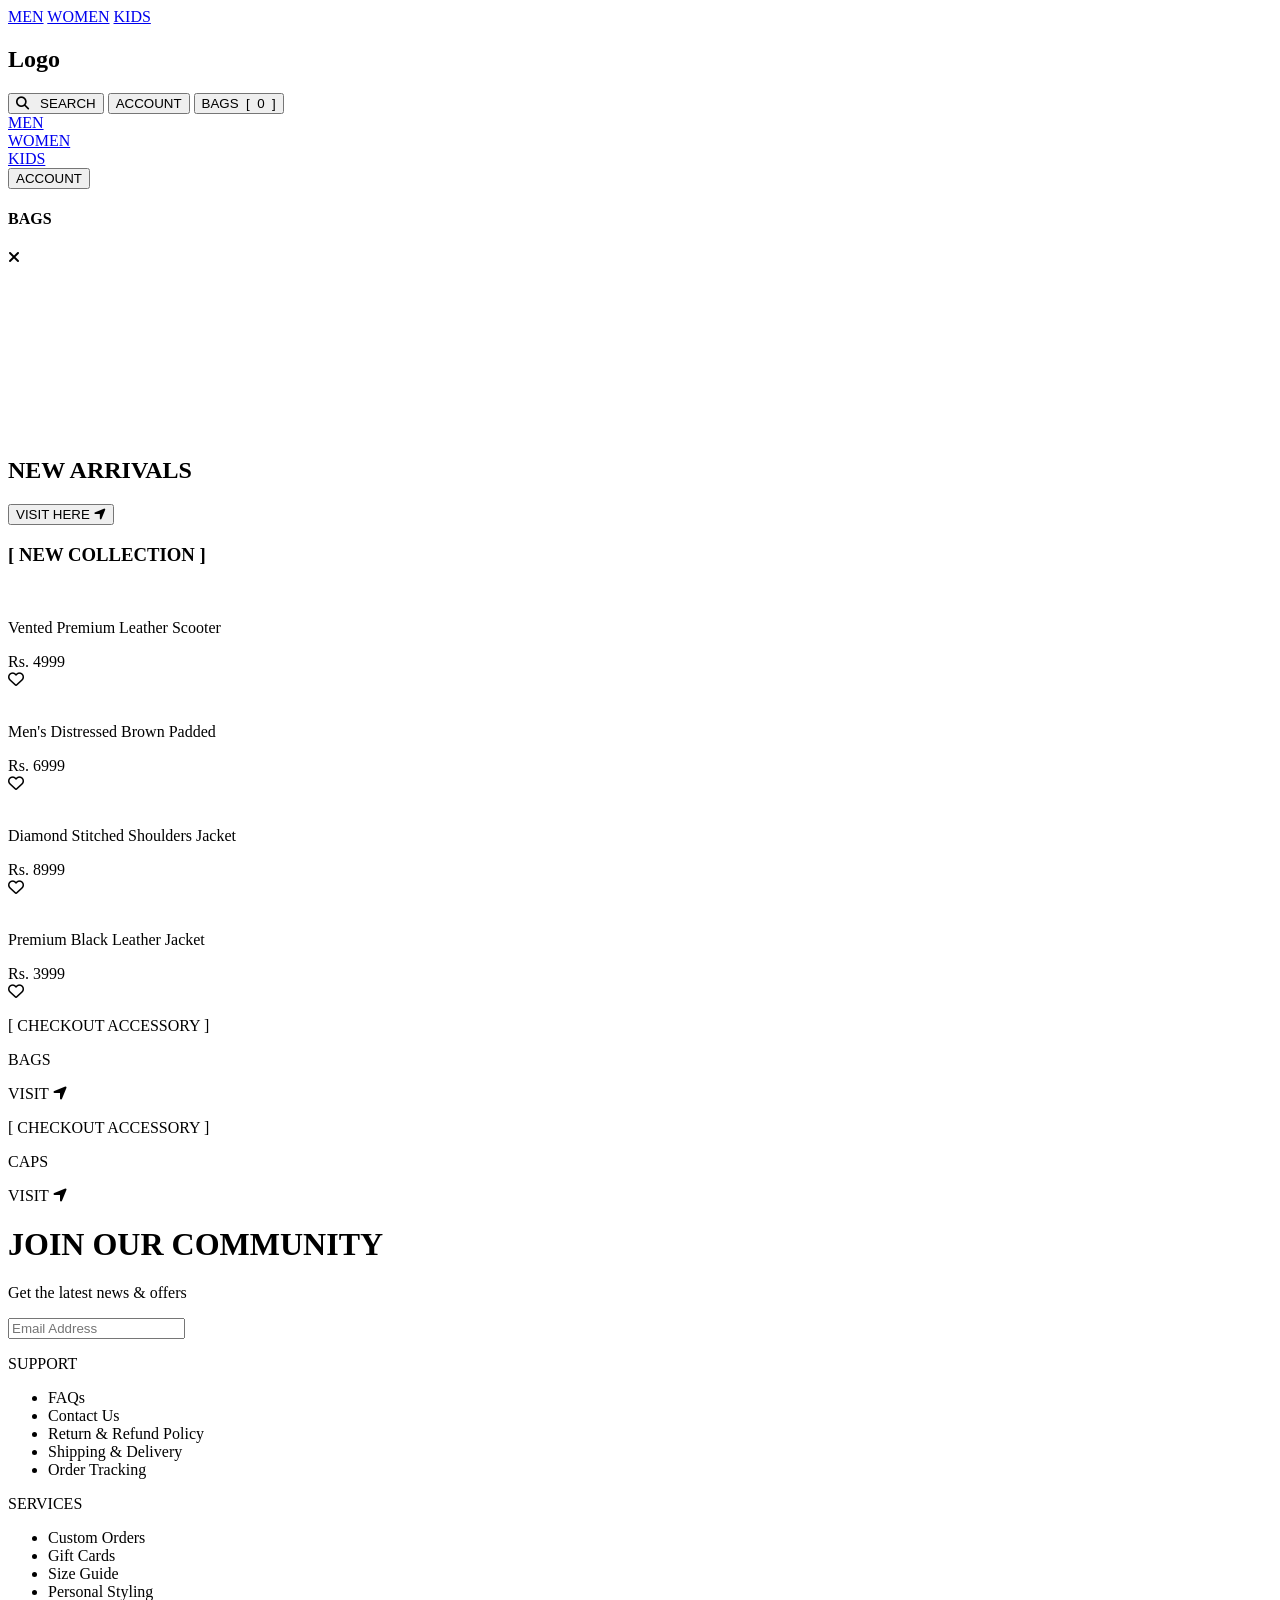
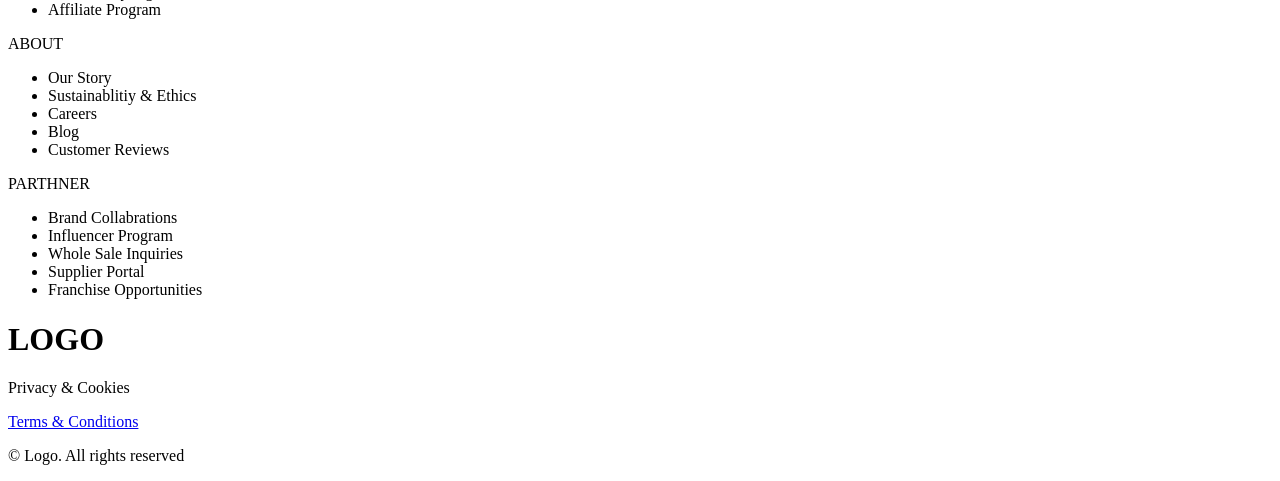
==== index.html @ 4d3e88d3 "checkoutpagedone" ====
<!DOCTYPE html>
<html lang="en">

<head>
    <meta charset="UTF-8">
    <meta name="viewport" content="width=device-width, initial-scale=1.0">
    <title>E commerce</title>
    <link rel="stylesheet" href="checkout.css">
    <link rel="stylesheet" href="https://cdnjs.cloudflare.com/ajax/libs/font-awesome/6.7.2/css/all.min.css"
        integrity="sha512-Evv84Mr4kqVGRNSgIGL/F/aIDqQb7xQ2vcrdIwxfjThSH8CSR7PBEakCr51Ck+w+/U6swU2Im1vVX0SVk9ABhg=="
        crossorigin="anonymous" referrerpolicy="no-referrer" />
</head>

<body>

    <!-- NAVBAR -->
    <nav>

            <!-- HAMBURGER ICON -->
            <div id="menu">
                <span></span>
                <span></span>
                <span></span>
            </div>
    
            <!-- PAGE NAVIGATOR -->
            <div id="pageDirector">
    
                <a href="/Pages/Men Collection/men.html">MEN</a>
                <a href="/Pages/Women Collection/women.html">WOMEN</a>
                <a href="kids.html">KIDS</a>
    
            </div>
    
            <!-- LOGO -->
            <div id="logo">
                <h2>
                    Logo
                </h2>
            </div>
    
            <!-- OTHERS -->
            <div id="other">
    
                <button class="bagBtn" id="search">
                    <i class="fa-solid fa-magnifying-glass"></i> 
                    <span class="btnText">&nbsp;&nbsp;SEARCH</span>
                </button>
                <button class="bagBtn" id="accountBtn">ACCOUNT</button>
                <button class="bagBtn" id="openBag" > <span class="btnText">BAGS</span> &nbsp;<span class="bracket">[</span>&nbsp; <span id="cartNumber">0</span> &nbsp;<span class="bracket">]</span> </button>
    
            </div>

            <div id="smallScreenNav">
                <a href="#">MEN</a>
                <div id="divider"></div>
                <a href="#">WOMEN</a>
                <div id="divider"></div>
                <a href="#">KIDS</a>
                <div id="divider"></div>

                <button class="bagBtn">ACCOUNT</button>
            </div>

            <div id="bags">
                
                <div id="bagTopSection">
                    <h4>BAGS</h4>
                    <p class="cross" id="closeBtn">
                        <i class="fa-solid fa-xmark"></i>
                    </p>
                </div>

                <div id="bagCart">
                    
                </div>

            </div>

    </nav>

    <!-- AFTERWARDS CODE HERE -->
    <main id="home">
        
        <!-- MAIN VIDEO -->
        <section id="video">
            <video src="./Assests/mainVideo.mp4" autoplay muted loop></video>
            <div>
                <h1>NEW ARRIVALS</h1>
                <button id="mainBtn">VISIT HERE <i class="fa-solid fa-location-arrow"></i> </button>
            </div>
        </section>


        <!-- NEW COLLECTION -->
        <section id="newCollection">

            <div id="NCContent">
                
                <!-- HEADING -->
                <div id="contentHeading">
                    <h3>
                        <span class="bracket">[</span> NEW COLLECTION <span class="bracket">]</span>
                    </h3>
                </div>

                <!-- CARDS -->
                <div id="cards">

                    <!-- CARD 1 -->
                    <div id="card">
                        <a href="Pages/product.html?id=1">
                            <img src="./Assests/Products/Men/High Mileage Men's Black Vented Premium Leather Scooter Jacket/High Mileage Men's Black Vented Premium Leather Scooter Jacket1.jpg" alt="">
                        </a>
                        <div id="title-card">
                            <div>
                                <p id="title">Vented Premium Leather Scooter</p>
                                <span id="price">Rs. 4999</span>
                            </div>
                            <div>
                                <i class="fa-regular fa-heart"></i>
                            </div>
                        </div>  
                    </div>

                    <!-- CARD 2 -->
                    <div id="card">
                        <a href="Pages/product.html?id=2">
                            <img src="./Assests/Products/Men/High Mileage Men's Distressed Brown Padded and Vented Leather Scooter Jacket/High Mileage Men's Distressed Brown Padded and Vented Leather Scooter Jacket1.jpg" alt="">
                        </a>
                        <div id="title-card">
                            <div>
                                <p id="title">Men's Distressed Brown Padded</p>
                                <span id="price">Rs. 6999</span>
                            </div>
                            <div>
                                <i class="fa-regular fa-heart"></i>
                            </div>
                        </div>
                    </div>
                    
                    <!-- CARD 3 -->
                    <div id="card">
                        <a href="Pages/product.html?id=3">
                            <img src="./Assests/Products/Men/High Mileage Men's Vintage Brown Leather Jacket with Diamond Stitched Shoulders/High Mileage Men's Vintage Brown Leather Jacket with Diamond Stitched Shoulders1.jpg" alt="">
                        </a>
                        <div  id="title-card">
                            <div id="title">
                                <p>Diamond Stitched Shoulders Jacket</p>
                                <span id="price">Rs. 8999</span>
                            </div>
                            <div>
                                <i class="fa-regular fa-heart"></i>
                            </div>
                        </div>
                    </div>

                    <!-- CARD 4 -->
                    <div id="card">
                        <a href="Pages/product.html?id=4">
                            <img src="./Assests/Products/Men/High Mileage Premium Men's Black Leather Jacket/High Mileage Premium Men's Black Leather Jacket1.png" alt="">
                        </a>
                        <div  id="title-card">
                            <div id="title">
                                <p>Premium Black Leather Jacket</p>
                                <span id="price">Rs. 3999</span>
                            </div>
                            <div>
                                <i class="fa-regular fa-heart"></i>
                            </div>
                        </div>
                    </div>



                </div>


            </div>

        </section>

        <!-- ACCESSORIES ITEMS -->
        <section id="accessory">

            <div id="accessoryOne">
                <div class="accessory-content">
                    <p class="accessory-txt"> <span class="bracket">[</span> CHECKOUT ACCESSORY <span class="bracket">]</span></p>
                    <p class="accessory-heading">BAGS</p>
                    <a class="accessory-btn" >VISIT <i class="fa-solid fa-location-arrow "></i> </a>
                </div>
            </div>

            <div id="accessoryTwo">
                <div class="accessory-content">
                    <p class="accessory-txt"> <span class="bracket">[</span> CHECKOUT ACCESSORY <span class="bracket">]</span></p>
                    <p class="accessory-heading">CAPS</p>
                    <a class="accessory-btn" >VISIT <i class="fa-solid fa-location-arrow "></i> </a>
                </div>
            </div>

        </section>

        <!-- Footer -->
         <footer>
            <div id="footerContainer">
                
                <div id="community">
                    
                    <div>
                        <h1>JOIN OUR COMMUNITY</h1>
                        <p>Get the latest news & offers</p>
                    </div>
                    
                    <div>
                        <div id="inputEmail">
                            <input type="text" placeholder="Email Address">
                        </div>
                    </div>

                </div>

                <div id="divider"></div>

                <div id="lists">

                    <div id="subLists">
                       
                        <div id="support">
                            <p>SUPPORT</p>
                            <ul>
                                <li>FAQs</li>
                                <li>Contact Us</li>
                                <li>Return & Refund Policy</li>
                                <li>Shipping & Delivery</li>
                                <li>Order Tracking</li>
                            </ul>
                        </div>
    
                        <div id="dividerList"></div>

                        <div id="services">
                            <p>SERVICES</p>
                            <ul>
                                <li>Custom Orders</li>
                                <li>Gift Cards</li>
                                <li>Size Guide</li>
                                <li>Personal Styling</li>
                                <li>Affiliate Program</li>
                            </ul>
                        </div>
    
                        <div id="dividerList"></div>

                        <div id="about">
                            <p>ABOUT</p>
                            <ul>
                                <li>Our Story</li>
                                <li>Sustainablitiy & Ethics</li>
                                <li>Careers</li>
                                <li>Blog</li>
                                <li>Customer Reviews</li>
                            </ul>
                        </div>

                        <div id="dividerList"></div>
    
                        <div id="parthner">
                            <p>PARTHNER</p>
                            <ul>
                                <li>Brand Collabrations</li>
                                <li>Influencer Program</li>
                                <li>Whole Sale Inquiries</li>
                                <li>Supplier Portal</li>
                                <li>Franchise Opportunities</li>
                            </ul>
                        </div>

                    </div>

                    <div id="footerLogo">
                        <h1>LOGO</h1>
                    </div>

                </div>

                <div id="divider"></div>

                <div id="copyRight">

                    <div id="terms">
                        <p>Privacy & Cookies</p>
                        <a href="./Pages/Terms & Condition/termsCondition.html" >Terms & Conditions</a>
                    </div>

                    <div>
                        <p>&copy; Logo. All rights reserved</p>
                    </div>

                </div>

            </div>

         </footer>


    </main>



</body>

<script src="./script.js"></script>

</html>
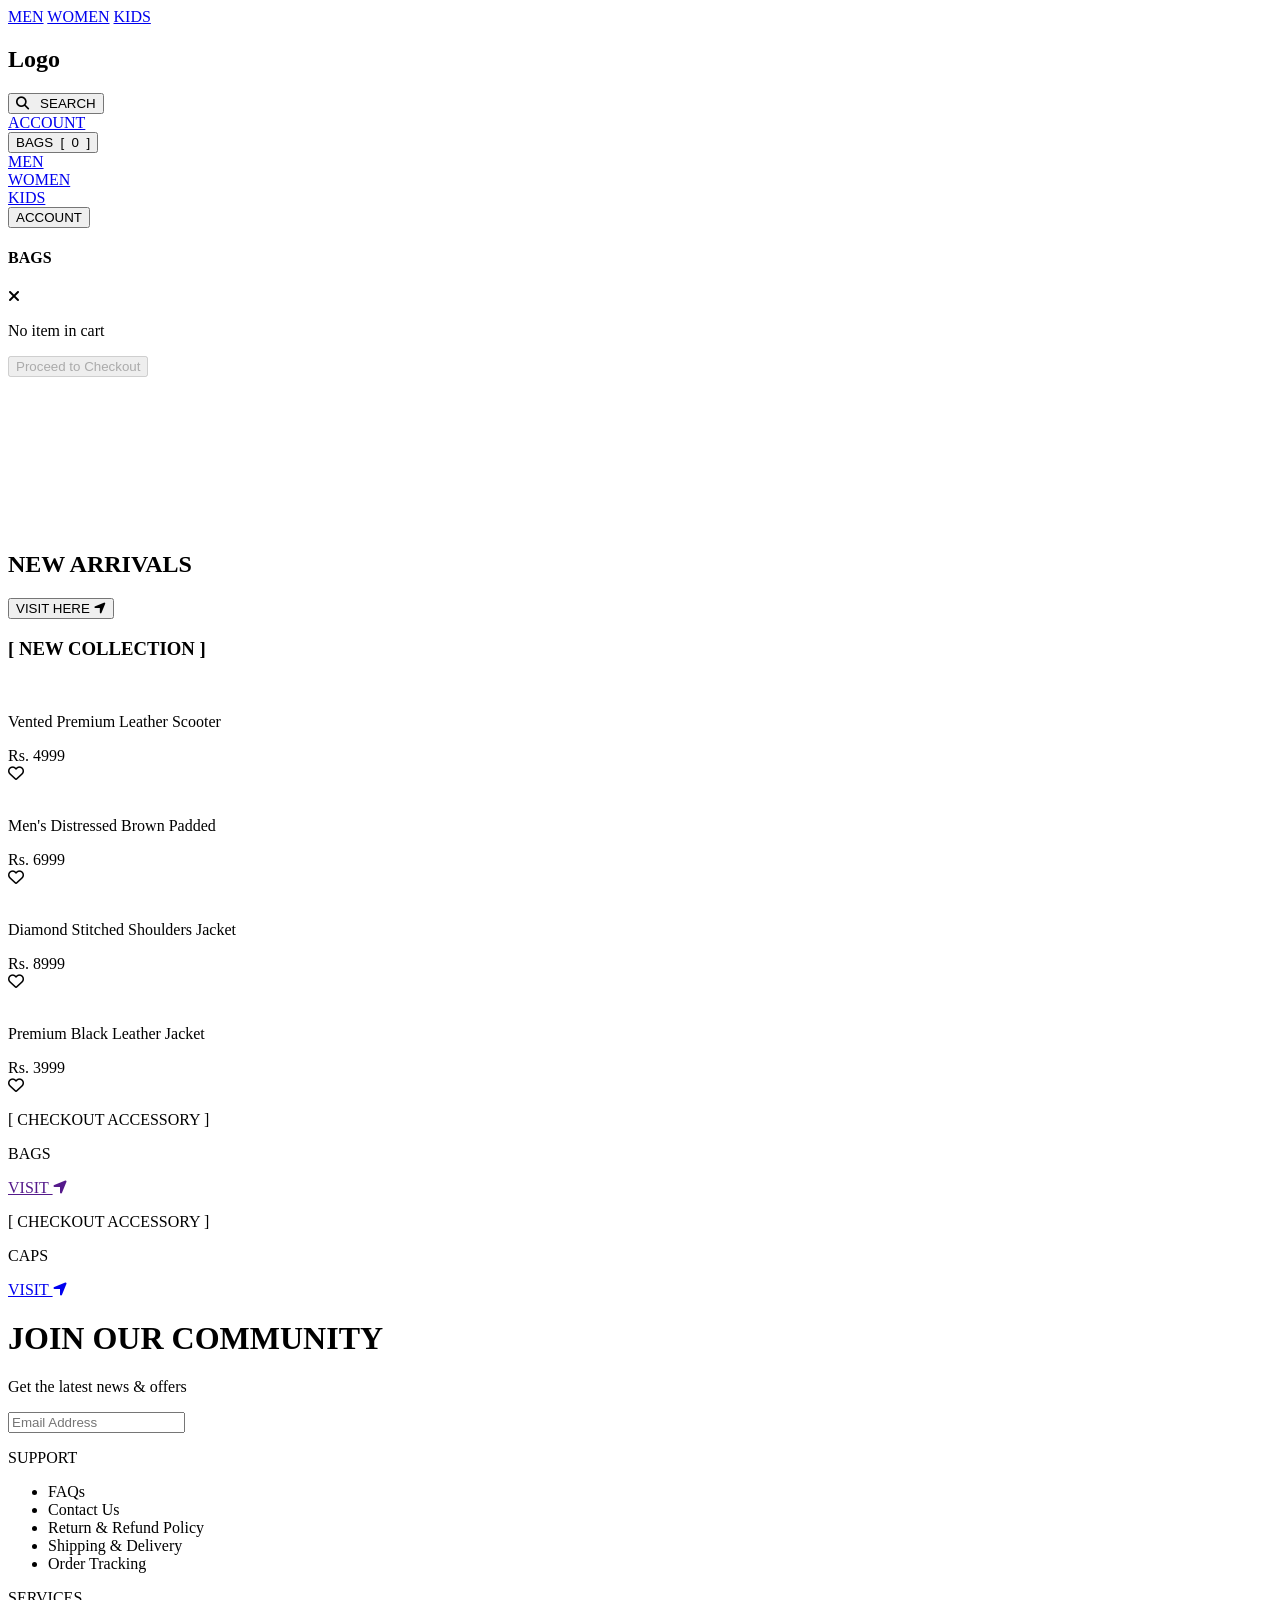
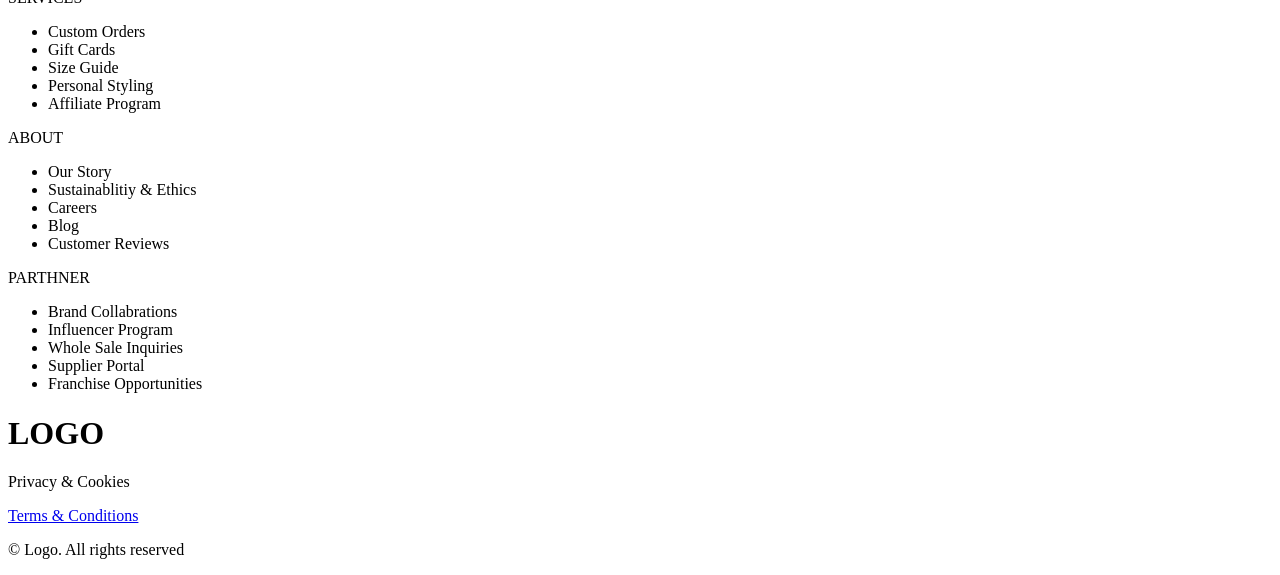
==== commit 12a13fad: "Merge branch 'main' of https://github.com/InsharahKhan1100/samz-tech-final-project into Insharah" ====
--- a/index.html
+++ b/index.html
@@ -12,84 +12,93 @@
 </head>
 
 <body>
-
-    <!-- NAVBAR -->
-    <nav>
-
-            <!-- HAMBURGER ICON -->
-            <div id="menu">
-                <span></span>
-                <span></span>
-                <span></span>
-            </div>
-    
-            <!-- PAGE NAVIGATOR -->
-            <div id="pageDirector">
-    
-                <a href="/Pages/Men Collection/men.html">MEN</a>
-                <a href="/Pages/Women Collection/women.html">WOMEN</a>
-                <a href="kids.html">KIDS</a>
-    
-            </div>
-    
-            <!-- LOGO -->
-            <div id="logo">
-                <h2>
-                    Logo
-                </h2>
-            </div>
-    
-            <!-- OTHERS -->
-            <div id="other">
-    
-                <button class="bagBtn" id="search">
-                    <i class="fa-solid fa-magnifying-glass"></i> 
-                    <span class="btnText">&nbsp;&nbsp;SEARCH</span>
-                </button>
-                <button class="bagBtn" id="accountBtn">ACCOUNT</button>
-                <button class="bagBtn" id="openBag" > <span class="btnText">BAGS</span> &nbsp;<span class="bracket">[</span>&nbsp; <span id="cartNumber">0</span> &nbsp;<span class="bracket">]</span> </button>
-    
-            </div>
-
-            <div id="smallScreenNav">
-                <a href="#">MEN</a>
-                <div id="divider"></div>
-                <a href="#">WOMEN</a>
-                <div id="divider"></div>
-                <a href="#">KIDS</a>
-                <div id="divider"></div>
-
-                <button class="bagBtn">ACCOUNT</button>
-            </div>
-
-            <div id="bags">
-                
-                <div id="bagTopSection">
-                    <h4>BAGS</h4>
-                    <p class="cross" id="closeBtn">
-                        <i class="fa-solid fa-xmark"></i>
-                    </p>
-                </div>
-
-                <div id="bagCart">
-                    
-                </div>
-
-            </div>
-
-    </nav>
-
+    
     <!-- AFTERWARDS CODE HERE -->
     <main id="home">
         
+        <!-- NAVBAR -->
+        <nav>
+    
+                <!-- HAMBURGER ICON -->
+                <div id="menu">
+                    <span></span>
+                    <span></span>
+                    <span></span>
+                </div>
+        
+                <!-- PAGE NAVIGATOR -->
+                <div id="pageDirector">
+        
+                    <a href="/Pages/Men Collection/men.html">MEN</a>
+                    <a href="/Pages/Women Collection/women.html">WOMEN</a>
+                    <a href="/Pages/Kids Collection/kids.html">KIDS</a>
+        
+                </div>
+        
+                <!-- LOGO -->
+                <div id="logo">
+                    <h2>
+                        Logo
+                    </h2>
+                </div>
+        
+                <!-- OTHERS -->
+                <div id="other">
+        
+                    <button class="bagBtn" id="search">
+                        <i class="fa-solid fa-magnifying-glass"></i> 
+                        <span class="btnText">&nbsp;&nbsp;SEARCH</span>
+                    </button>
+                    <div id="account">
+                        <a class="bagBtn" id="accountBtn" href="/Pages/Authentication/login.html" >ACCOUNT</a>
+    
+                    </div>
+                    <button class="bagBtn" id="openBag" > <span class="btnText">BAGS</span> &nbsp;<span class="bracket">[</span>&nbsp; <span id="cartNumber">0</span> &nbsp;<span class="bracket">]</span> </button>
+        
+                </div>
+    
+                <div id="smallScreenNav">
+                    <a href="#">MEN</a>
+                    <div id="divider"></div>
+                    <a href="#">WOMEN</a>
+                    <div id="divider"></div>
+                    <a href="#">KIDS</a>
+                    <div id="divider"></div>
+    
+                    <button class="bagBtn">ACCOUNT</button>
+                </div>
+    
+                <div id="bags">
+                    
+                    <div id="bagTopSection">
+                        <h4>BAGS</h4>
+                        <p class="cross" id="closeBtn">
+                            <i class="fa-solid fa-xmark"></i>
+                        </p>
+                    </div>
+    
+                    <div id="bagCart"></div>
+    
+                    <div id="checkoutBtn">
+                        <button id="checkoutButton">Proceed to Checkout</button>
+                    </div>
+    
+                </div>
+    
+        </nav>
+        
         <!-- MAIN VIDEO -->
         <section id="video">
+
+            
             <video src="./Assests/mainVideo.mp4" autoplay muted loop></video>
+            
             <div>
                 <h1>NEW ARRIVALS</h1>
                 <button id="mainBtn">VISIT HERE <i class="fa-solid fa-location-arrow"></i> </button>
             </div>
         </section>
+
 
 
         <!-- NEW COLLECTION -->
@@ -187,7 +196,7 @@
                 <div class="accessory-content">
                     <p class="accessory-txt"> <span class="bracket">[</span> CHECKOUT ACCESSORY <span class="bracket">]</span></p>
                     <p class="accessory-heading">BAGS</p>
-                    <a class="accessory-btn" >VISIT <i class="fa-solid fa-location-arrow "></i> </a>
+                    <a class="accessory-btn" href="" >VISIT <i class="fa-solid fa-location-arrow "></i> </a>
                 </div>
             </div>
 
@@ -195,7 +204,7 @@
                 <div class="accessory-content">
                     <p class="accessory-txt"> <span class="bracket">[</span> CHECKOUT ACCESSORY <span class="bracket">]</span></p>
                     <p class="accessory-heading">CAPS</p>
-                    <a class="accessory-btn" >VISIT <i class="fa-solid fa-location-arrow "></i> </a>
+                    <a class="accessory-btn" href="/Pages/Caps Collection/caps.html" >VISIT <i class="fa-solid fa-location-arrow "></i> </a>
                 </div>
             </div>
 
@@ -309,7 +318,7 @@
 
 
 </body>
-
 <script src="./script.js"></script>
 
+
 </html>
